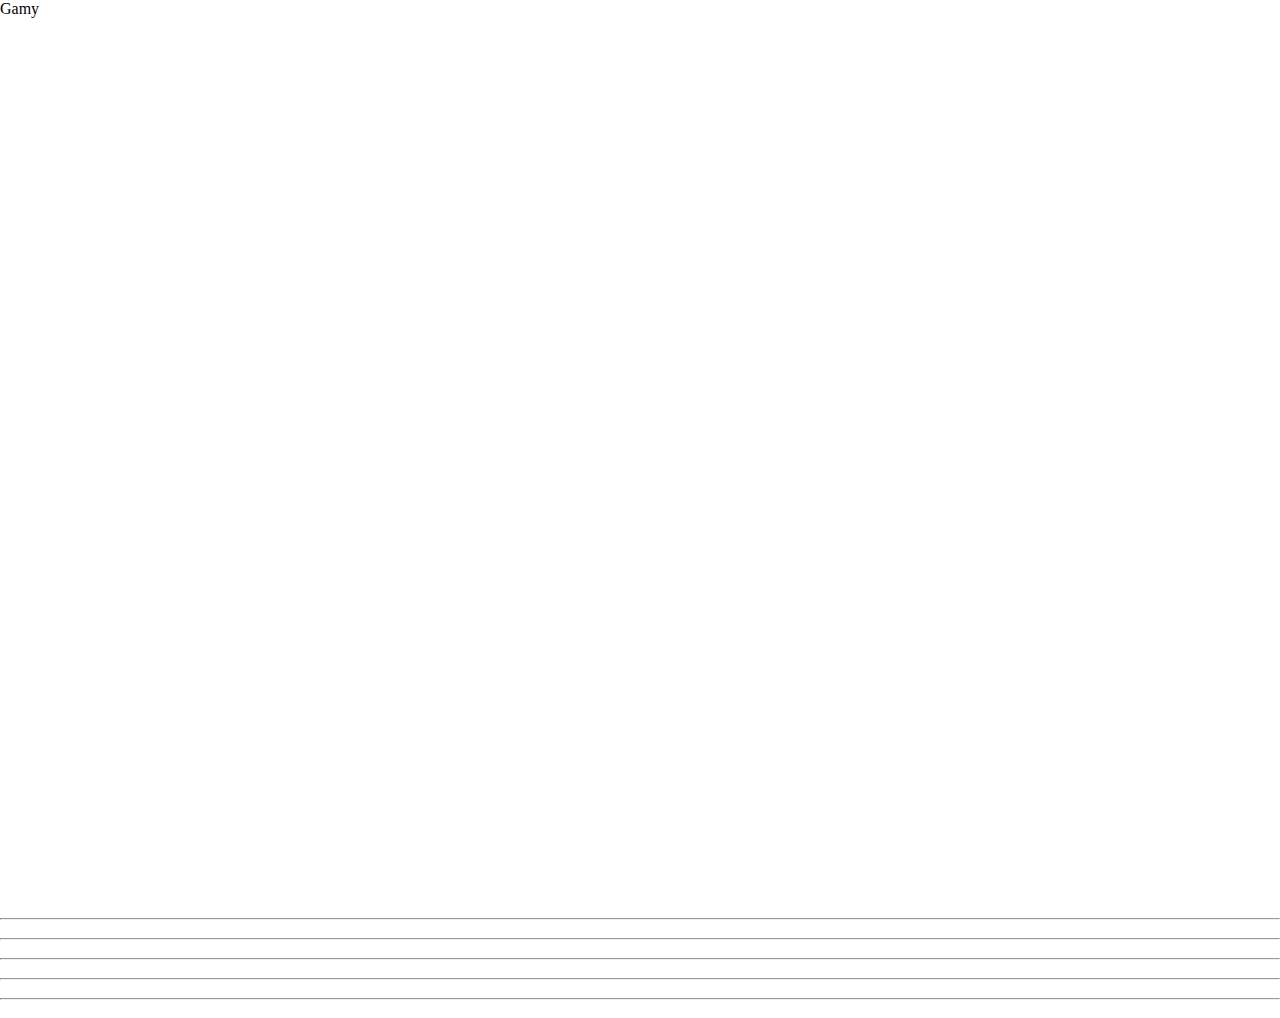
==== home/index.html @ f8936a07 "home" ====
<!--      bn     -->
<!DOCTYPE html>
<html>
<head>
	<title>home</title>
	<link rel="stylesheet" type="text/css" href="style.css">
</head>
<body>
	<nav id="nav">
		<p id="heading">Gamy</p>
	</nav>
	<div id="game-container">
		<div class="default" id="tetrisD">
			<img class="gameLogo" src="">
			<p class="gameText"></p>
		</div>
		<div class="select" id="tetrisS">
			<p class="selectText"></p>
		</div>
		<hr class="gameHr">

		<div class="default" id="snakeD">
			<img class="gameLogo" src="">
			<p class="gameText"></p>
		</div>
		<div class="select" id="snakeS">
			<p class="selectText"></p>
		</div>
		<hr class="gameHr">
		
		<div class="default"  id="pongD">
			<img class="gameLogo" src="">
			<p class="gameText"></p>
		</div>
		<div class="select"  id="pongS">
			<p class="selectText"></p>
		</div>
		<hr class="gameHr">
		
		<div class="default"  id="rpsD">
			<img class="gameLogo" src="">
			<p class="gameText"></p>
		</div>
		<div class="select"  id="rpsS">
			<p class="selectText"></p>
		</div>
		<hr class="gameHr">
		
		<div class="default"  id="flappyD">
			<img class="gameLogo" src="">
			<p class="gameText"></p>
		</div>
		<div class="select"  id="flappyS">
			<p class="selectText"></p>
		</div>
		<hr class="gameHr">
		
		<div class="default"  id="brickD">
			<img class="gameLogo" src="">
			<p class="gameText"></p>
		</div>
		<div class="select"  id="brickS">
			<p class="selectText"></p>
		</div>
	</div>


</body>
</html>
---- home/style.css ----
*{
	margin: 0;
}
html body{
	margin: 0;
	width: 100vw;
	height: 100vh;
}

#nav{
	margin: 0;
	background-image : url("https://www.akamai.com/uk/en/multimedia/images/intro/image-manager-intro.png?imwidth=1366");
	background-attachment : fixed;
	background-size : cover;
	background-position: center;
	background-repeat : no-repeat;
	min-height: 100vh;
}
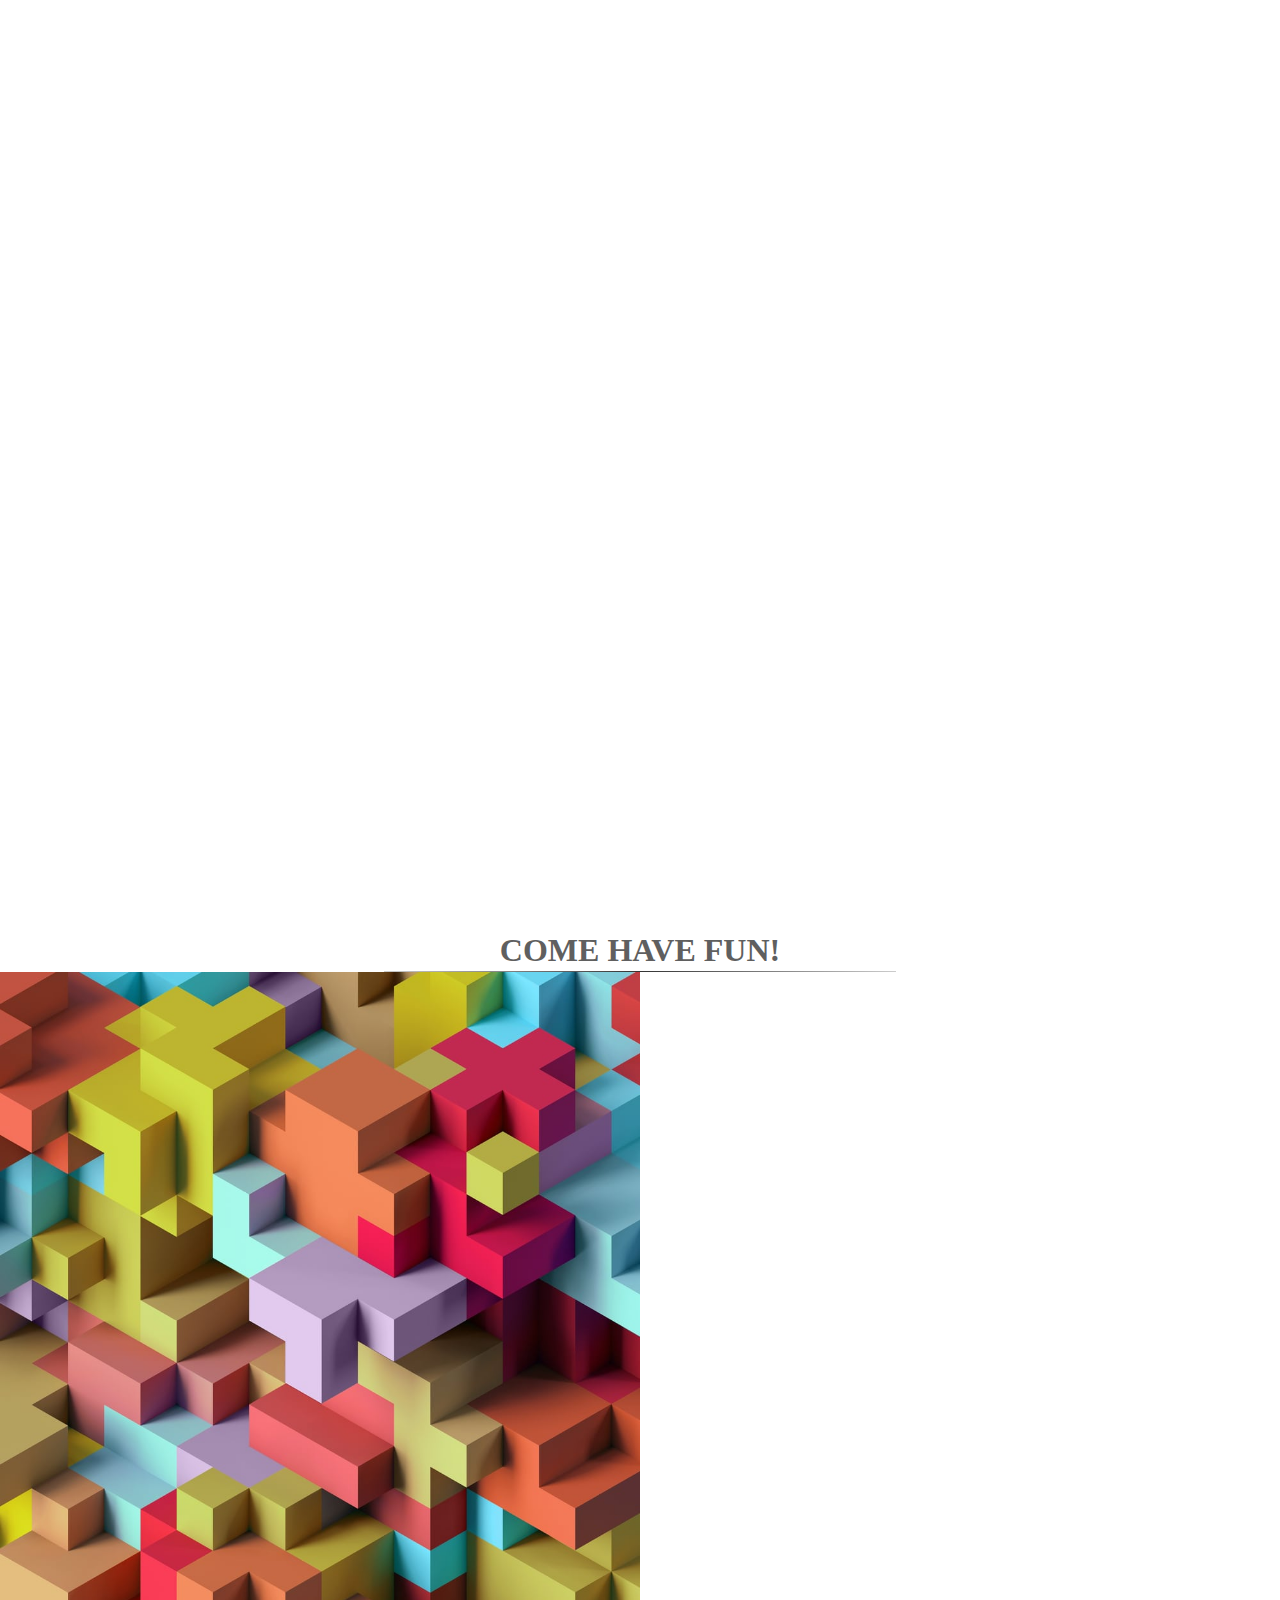
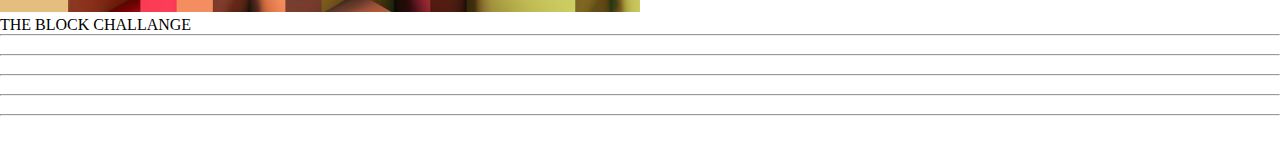
==== commit 03b07943: "monil" ====
--- a/home/index.html
+++ b/home/index.html
@@ -1,4 +1,3 @@
-<!--      bn     -->
 <!DOCTYPE html>
 <html>
 <head>
@@ -7,12 +6,17 @@
 </head>
 <body>
 	<nav id="nav">
-		<p id="heading">Gamy</p>
+		<p id="heading"> Gamy </p>
 	</nav>
 	<div id="game-container">
+		<div class="desc">
+			<h3 id="description"> come have fun! </h3>
+			<hr id="desSeperator">
+		</div>
+		
 		<div class="default" id="tetrisD">
-			<img class="gameLogo" src="">
-			<p class="gameText"></p>
+			<img class="gameLogo" src="tetrisLogo.jpg">
+			<p class="gameText"> THE BLOCK CHALLANGE</p>
 		</div>
 		<div class="select" id="tetrisS">
 			<p class="selectText"></p>
@@ -24,6 +28,15 @@
 			<p class="gameText"></p>
 		</div>
 		<div class="select" id="snakeS">
+			<p class="selectText"></p>
+		</div>
+		<hr class="gameHr">
+
+		<div class="default"  id="flappyD">
+			<img class="gameLogo" src="">
+			<p class="gameText"></p>
+		</div>
+		<div class="select"  id="flappyS">
 			<p class="selectText"></p>
 		</div>
 		<hr class="gameHr">
@@ -46,14 +59,7 @@
 		</div>
 		<hr class="gameHr">
 		
-		<div class="default"  id="flappyD">
-			<img class="gameLogo" src="">
-			<p class="gameText"></p>
-		</div>
-		<div class="select"  id="flappyS">
-			<p class="selectText"></p>
-		</div>
-		<hr class="gameHr">
+		
 		
 		<div class="default"  id="brickD">
 			<img class="gameLogo" src="">
@@ -63,6 +69,8 @@
 			<p class="selectText"></p>
 		</div>
 	</div>
+<img src="">
+	<script type="text/javascript" src="script.js"></script>
 
 
 </body>
--- a/home/style.css
+++ b/home/style.css
@@ -5,6 +5,18 @@
 	margin: 0;
 	width: 100vw;
 	height: 100vh;
+
+}
+
+#headingBg{
+	width: 600px;
+	height: 200px;
+
+	background-color : white;
+	position: absolute;
+	bottom: 10%;
+	right: 10%;
+	z-index: 1;
 }
 
 #nav{
@@ -15,4 +27,60 @@
 	background-position: center;
 	background-repeat : no-repeat;
 	min-height: 100vh;
+	position: relative;
+	z-index: 0;
 }
+#heading{
+	position: absolute;
+	z-index: 2;
+	bottom: 10%;
+	right: 10%;
+	color:white;
+	text-transform: uppercase;
+	font-weight: bold;
+	font-size:10rem;
+	font-family: sans-serif;
+	opacity: 1.0;
+
+
+}
+.desc {
+	display: flex;
+	flex-direction: column;
+	align-items: center;
+	text-align: center;
+	align-content: center;
+}
+
+#description{
+	text-transform: uppercase;
+	font-size: 2rem;
+	text-align:center;
+	margin:  2rem auto 0.1rem auto;
+	color: #5f5f5f;
+}
+#tetrisD{
+	/*height : 10rem;
+	display: flex;*/
+	/*align-items: space-between;*/
+}
+
+#desSeperator{
+	align-self: center;
+	text-align: center;
+	width: 40vw;
+	color: #000;
+	height: 0.2px;
+	border: 0;
+    height: 1px;
+    background: #333;
+    background-image: linear-gradient(to right, #ccc, #333, #ccc);
+}
+
+#tetrisD .gameLogo{
+
+	width : 50vw;
+	height: 50vw;
+	margin :0
+	margin-left: 7.5rem;
+}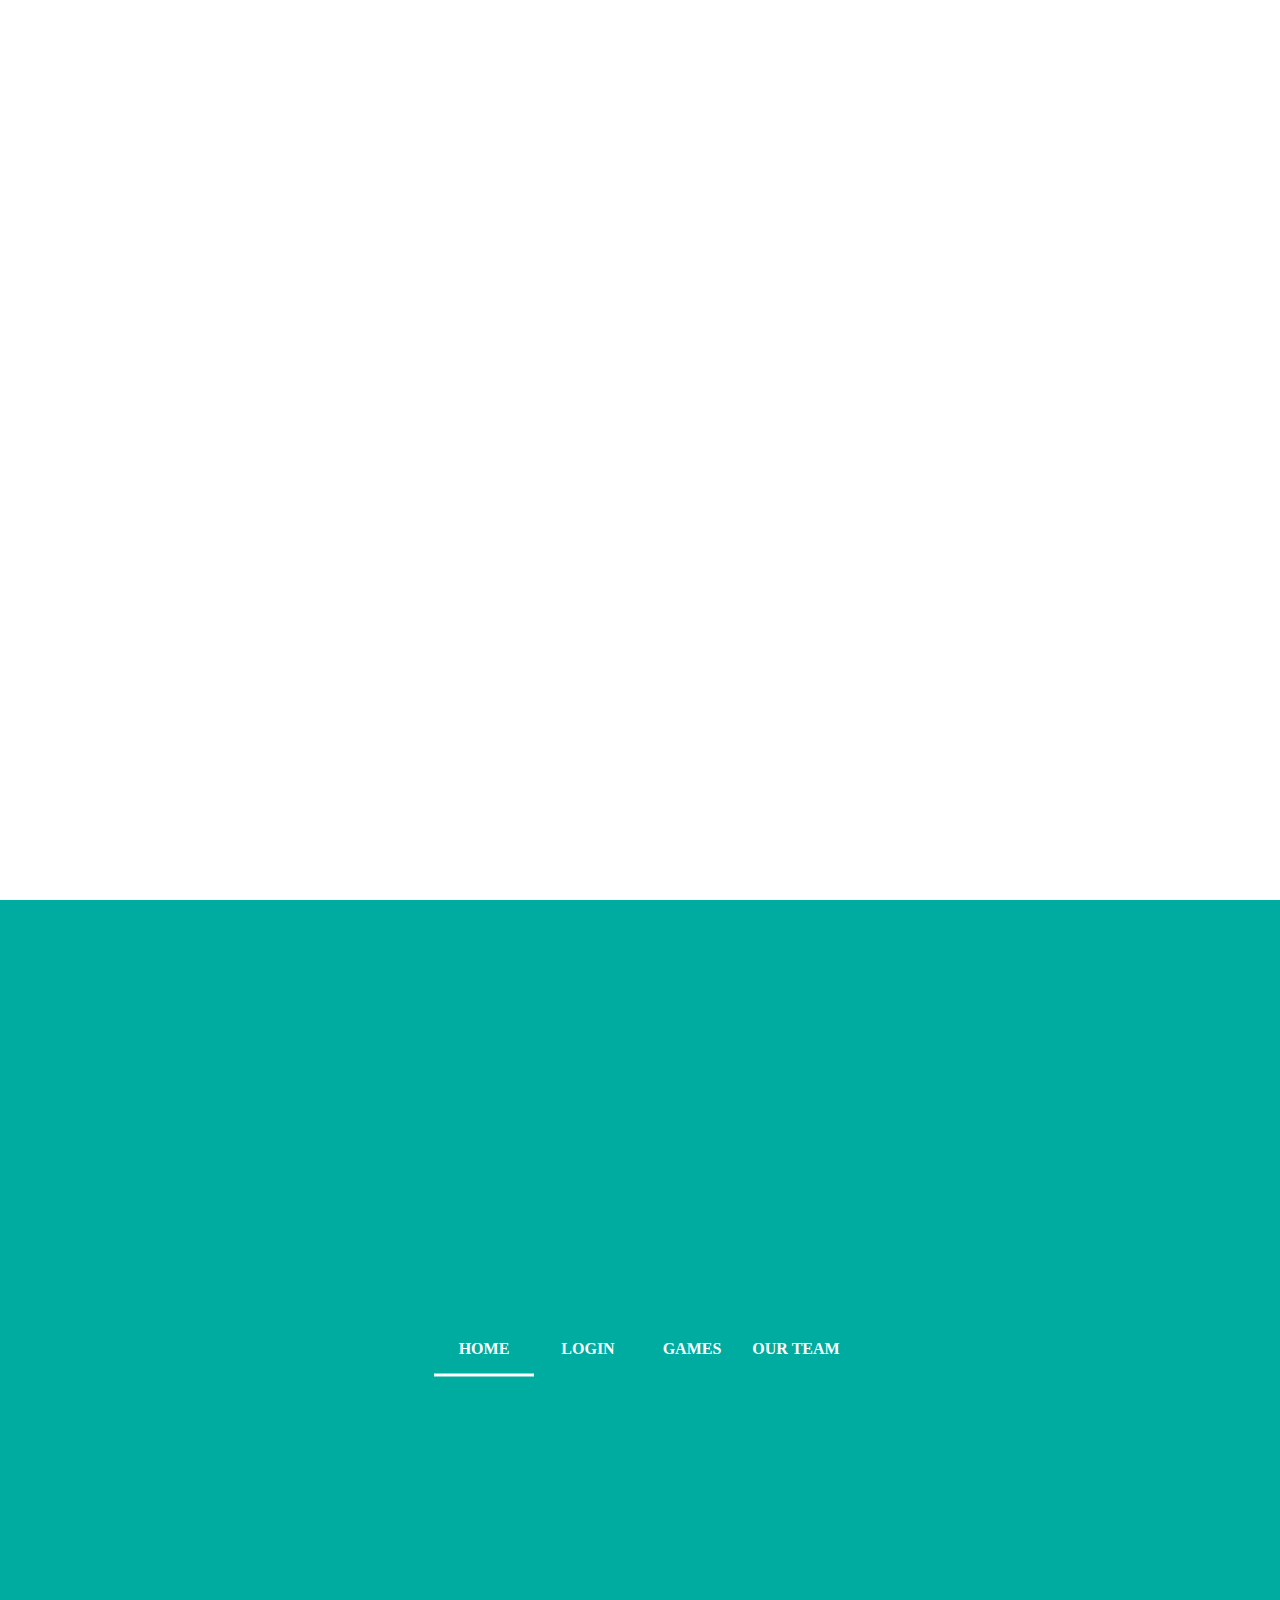
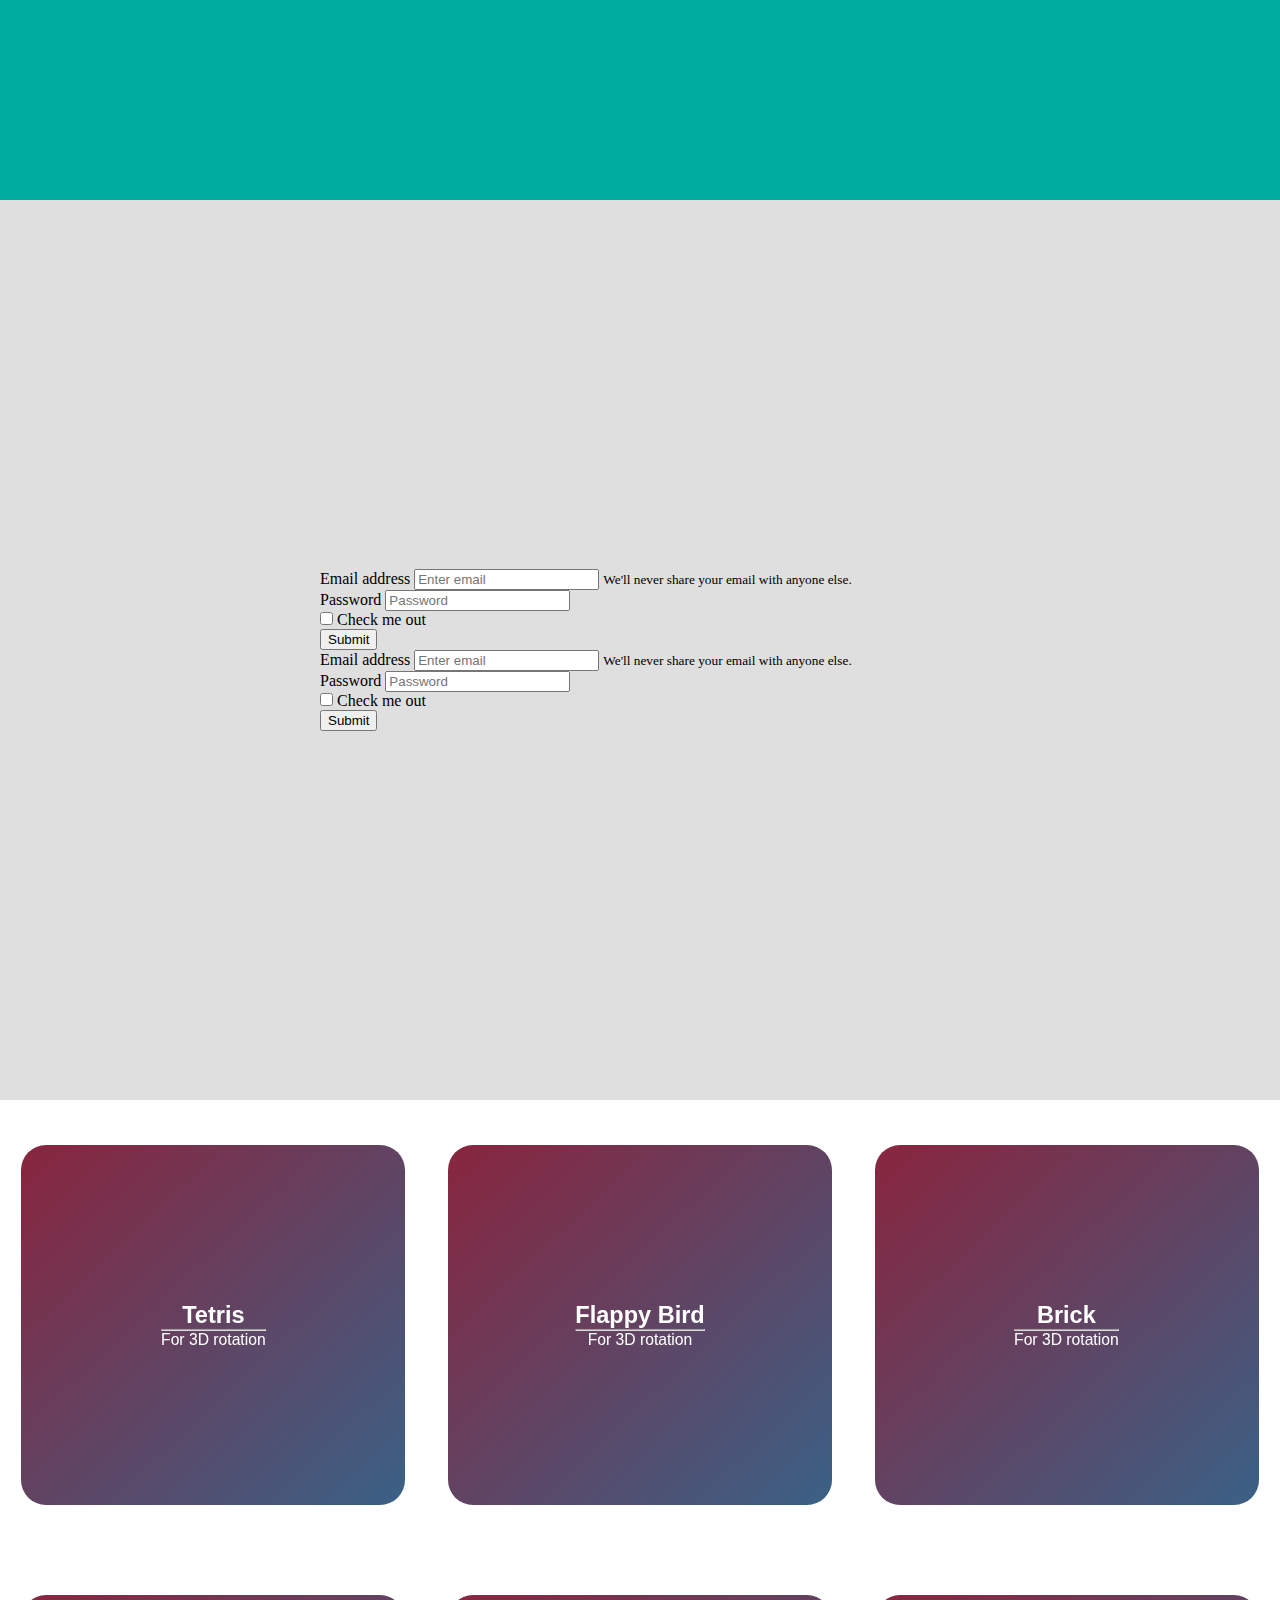
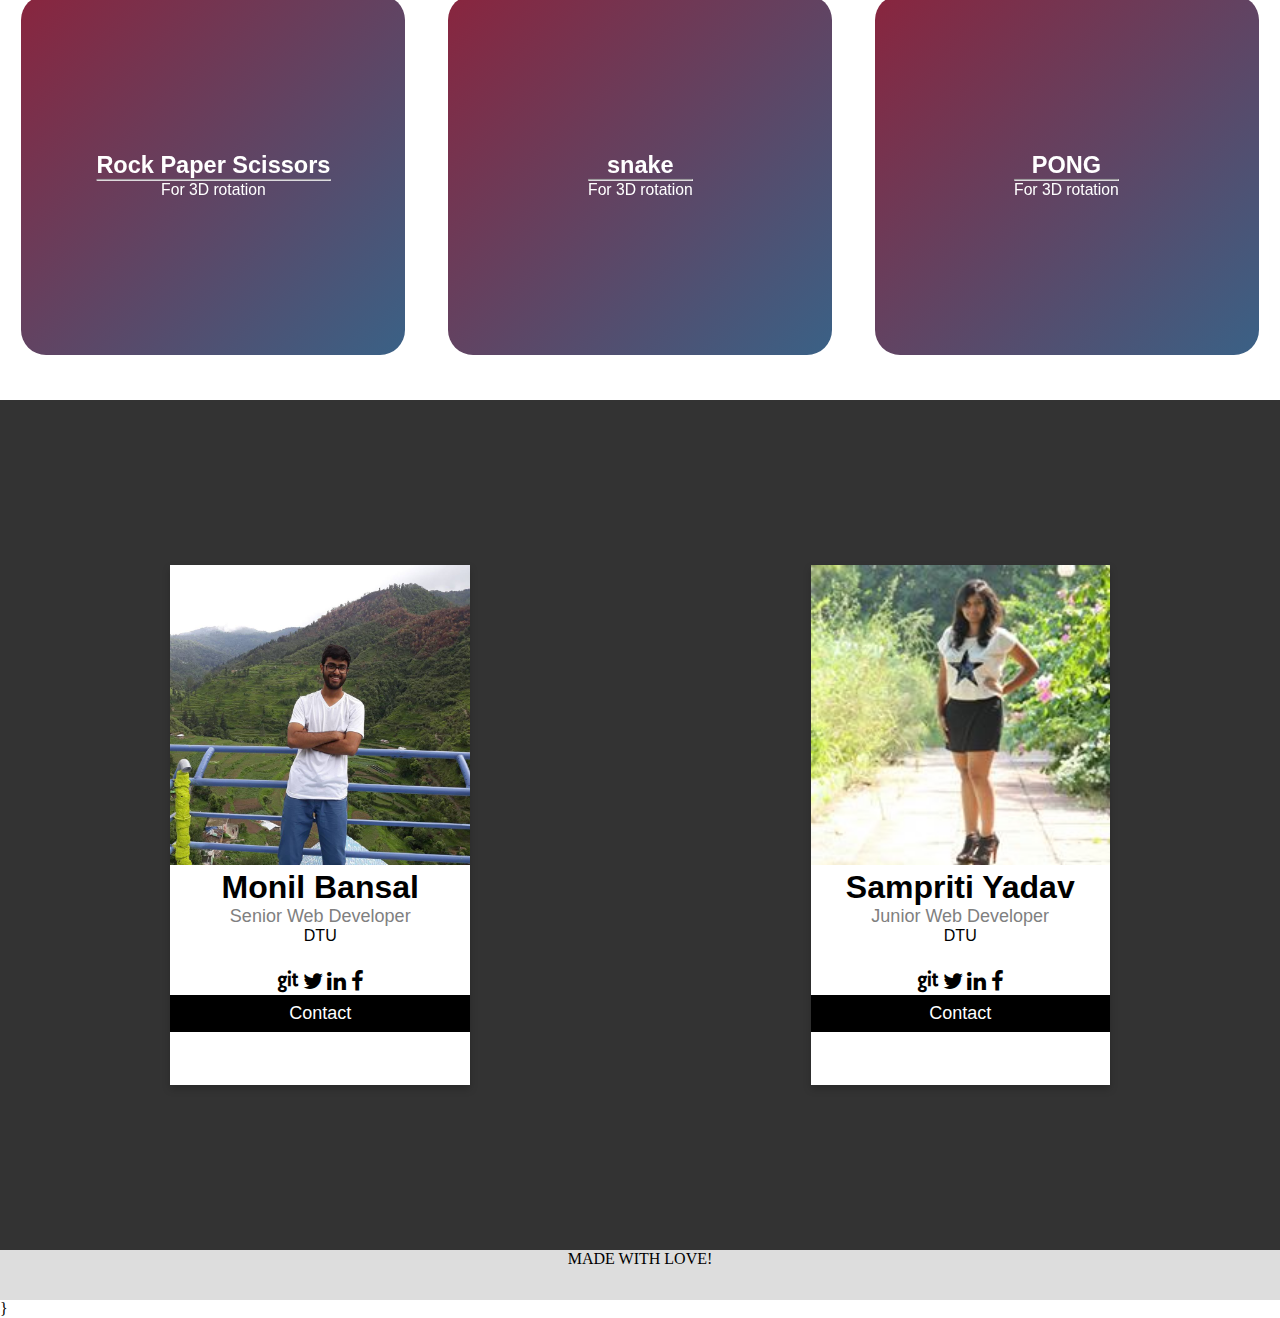
==== commit f6c408c9: "myGames" ====
--- a/home/index.html
+++ b/home/index.html
@@ -3,75 +3,217 @@
 <head>
 	<title>home</title>
 	<link rel="stylesheet" type="text/css" href="style.css">
+    <link rel="stylesheet" href="https://cdnjs.cloudflare.com/ajax/libs/font-awesome/4.7.0/css/font-awesome.min.css">
+	<link rel="stylesheet" href="https://stackpath.bootstrapcdn.com/bootstrap/4.1.3/css/bootstrap.min.css" integrity="sha384-MCw98/SFnGE8fJT3GXwEOngsV7Zt27NXFoaoApmYm81iuXoPkFOJwJ8ERdknLPMO" crossorigin="anonymous">
 </head>
 <body>
-	<nav id="nav">
-		<p id="heading"> Gamy </p>
-	</nav>
-	<div id="game-container">
-		<div class="desc">
-			<h3 id="description"> come have fun! </h3>
-			<hr id="desSeperator">
-		</div>
-		
-		<div class="default" id="tetrisD">
-			<img class="gameLogo" src="tetrisLogo.jpg">
-			<p class="gameText"> THE BLOCK CHALLANGE</p>
-		</div>
-		<div class="select" id="tetrisS">
-			<p class="selectText"></p>
-		</div>
-		<hr class="gameHr">
-
-		<div class="default" id="snakeD">
-			<img class="gameLogo" src="">
-			<p class="gameText"></p>
-		</div>
-		<div class="select" id="snakeS">
-			<p class="selectText"></p>
-		</div>
-		<hr class="gameHr">
-
-		<div class="default"  id="flappyD">
-			<img class="gameLogo" src="">
-			<p class="gameText"></p>
-		</div>
-		<div class="select"  id="flappyS">
-			<p class="selectText"></p>
-		</div>
-		<hr class="gameHr">
-		
-		<div class="default"  id="pongD">
-			<img class="gameLogo" src="">
-			<p class="gameText"></p>
-		</div>
-		<div class="select"  id="pongS">
-			<p class="selectText"></p>
-		</div>
-		<hr class="gameHr">
-		
-		<div class="default"  id="rpsD">
-			<img class="gameLogo" src="">
-			<p class="gameText"></p>
-		</div>
-		<div class="select"  id="rpsS">
-			<p class="selectText"></p>
-		</div>
-		<hr class="gameHr">
-		
-		
-		
-		<div class="default"  id="brickD">
-			<img class="gameLogo" src="">
-			<p class="gameText"></p>
-		</div>
-		<div class="select"  id="brickS">
-			<p class="selectText"></p>
-		</div>
-	</div>
-<img src="">
+	<section id="total-container">
+    	
+		<nav id="nav">
+			<p id="heading"> Gamy </p>
+		</nav>
+
+		<div id="option-container">
+			<div id="options">
+				<a class="optionValues" id="gotoHome" href="#">	HOME	</a>
+				<a class="optionValues" id="gotoLogin" href="#login-container">	LOGIN	</a>
+				<a class="optionValues" id="gotoGames" href="#game-container">	GAMES	</a>
+				<a class="optionValues" id="gotoOurteam" href="#ourteam-container">	OUR TEAM	</a>
+				<div class="line">	</div>
+			</div>
+		</div>
+
+		<div id="login-container">
+			<section id="login">
+				<form>
+				  <div class="form-group">
+				    <label for="exampleInputEmail1">Email address</label>
+				    <input type="email" class="form-control" id="exampleInputEmail1" aria-describedby="emailHelp" placeholder="Enter email">
+				    <small id="emailHelp" class="form-text text-muted">We'll never share your email with anyone else.</small>
+				  </div>
+				  <div class="form-group">
+				    <label for="exampleInputPassword1">Password</label>
+				    <input type="password" class="form-control" id="exampleInputPassword1" placeholder="Password">
+				  </div>
+				  <div class="form-group form-check">
+				    <input type="checkbox" class="form-check-input" id="exampleCheck1">
+				    <label class="form-check-label" for="exampleCheck1">Check me out</label>
+				  </div>
+				  <button type="submit" class="btn btn-primary">Submit</button>
+				</form>
+			</section>
+
+			<section id="register">
+				<form>
+				  <div class="form-group">
+				    <label for="exampleInputEmail1">Email address</label>
+				    <input type="email" class="form-control" id="exampleInputEmail1" aria-describedby="emailHelp" placeholder="Enter email">
+				    <small id="emailHelp" class="form-text text-muted">We'll never share your email with anyone else.</small>
+				  </div>
+				  <div class="form-group">
+				    <label for="exampleInputPassword1">Password</label>
+				    <input type="password" class="form-control" id="exampleInputPassword1" placeholder="Password">
+				  </div>
+				  <div class="form-group form-check">
+				    <input type="checkbox" class="form-check-input" id="exampleCheck1">
+				    <label class="form-check-label" for="exampleCheck1">Check me out</label>
+				  </div>
+				  <button type="submit" class="btn btn-primary">Submit</button>
+				</form>
+			</section>
+		</div>
+
+		<div id="game-container">
+			<div class="whole-card">
+   
+              <div class="card-container">
+
+                <div class="card" id="tetris">
+                  <div class="card-contents card-front">
+                    <div class="card-depth">
+                      <h2 class="card-text">Tetris</h2>
+                      <hr>
+                      <p class="card-text">For 3D rotation</p>
+                    </div>
+                  </div>
+                  <div class="card-contents card-back">
+                    <div class="card-depth">
+                      <h2 class="card-text">Tetris</h2>
+                      <hr>
+                      <p class="card-text" id="tetris-start">click to start</p>
+                    </div>
+                  </div>
+                </div>
+
+                <div class="card" id="flappy">
+                    <div class="card-contents card-front">
+                        <div class="card-depth">
+                            <h2 class="card-text">Flappy Bird</h2>
+                            <hr>
+                            <p class="card-text">For 3D rotation</p>
+                        </div>
+                    </div>
+                    <div class="card-contents card-back">
+                        <div class="card-depth">
+                            <h2 class="card-text">Flappy Bird</h2>
+                            <hr>
+                            <p class="card-text" id="flappy-start">click to start</p>
+                        </div>
+                    </div>
+                </div>
+
+                <div class="card" id="brick">
+                    <div class="card-contents card-front">
+                        <div class="card-depth">
+                            <h2 class="card-text">Brick</h2>
+                            <hr>
+                            <p class="card-text">For 3D rotation</p>
+                        </div>
+                    </div>
+                    <div class="card-contents card-back">
+                        <div class="card-depth">
+                            <h2 class="card-text">Brick</h2>
+                            <hr>
+                            <p class="card-text" id="brick-start">click to start</p>
+                        </div>
+                    </div>
+                </div>
+
+                <div class="card" id="rps">
+                    <div class="card-contents card-front">
+                        <div class="card-depth">
+                            <h2 class="card-text">Rock Paper Scissors</h2>
+                            <hr>
+                            <p class="card-text">For 3D rotation</p>
+                        </div>
+                    </div>
+                    <div class="card-contents card-back">
+                        <div class="card-depth">
+                            <h2 class="card-text">Rock Paper Scissors</h2>
+                            <hr>
+                            <p class="card-text" id="rps-start">click to start</p>
+                        </div>
+                    </div>
+                </div>
+
+                <div class="card" id="snake">
+                    <div class="card-contents card-front">
+                        <div class="card-depth">
+                            <h2 class="card-text">snake</h2>
+                            <hr>
+                            <p class="card-text">For 3D rotation</p>
+                        </div>
+                    </div>
+                    <div class="card-contents card-back">
+                        <div class="card-depth">
+                            <h2 class="card-text">snake</h2>
+                            <hr>
+                            <p class="card-text" id="snake-start">click to start</p>
+                        </div>
+                    </div>
+                </div>
+
+                <div class="card" id="pong">
+                    <div class="card-contents card-front">
+                        <div class="card-depth">
+                            <h2 class="card-text">PONG</h2>
+                            <hr>
+                            <p class="card-text">For 3D rotation</p>
+                        </div>
+                    </div>
+                    <div class="card-contents card-back">
+                        <div class="card-depth">
+                            <h2 class="card-text">PONG</h2>
+                            <hr>
+                            <p class="card-text" id="pong-start">click to start</p>
+                        </div>
+                    </div>
+                </div>
+
+              </div>
+       
+              </div>
+		</div>
+
+		<div id="ourteam-container">
+            <div id="user-container">
+
+                <div class="user-card" id="monil-card">
+                    <img src="monil.jpg" style="width:100%">
+                    <h1>Monil Bansal</h1>
+                    <p class="title">Senior Web Developer</p>
+                    <p>DTU</p>
+                    <div style="margin: 24px 0 0 0;">
+                        <a href="https://github.com/monil-bansal" class="social-link"><i class="fa fa-git"></i></a> 
+                        <a href="https://twitter.com/MonilBansal" class="social-link"><i class="fa fa-twitter"></i></a>  
+                        <a href="https://www.linkedin.com/in/monil-bansal-380057148/" class="social-link"><i class="fa fa-linkedin" ></i></a>  
+                        <a href="https://www.facebook.com/monil.bansal.121" class="social-link"><i class="fa fa-facebook"></i></a> 
+                    </div>
+                    <p><button class="contact-button">Contact</button></p>
+                </div>
+
+                <div class="user-card" id="sampriti-card">
+                    <img src="sampriti.jpg" style="width:100%">
+                    <h1>Sampriti Yadav</h1>
+                    <p class="title">Junior Web Developer</p>
+                    <p>DTU</p>
+                    <div style="margin: 24px 0 0 0;">
+                        <a href="https://github.com/ysampriti" class="social-link"><i class="fa fa-git"></i></a> 
+                        <a href="#" class="social-link"><i class="fa fa-twitter"></i></a>  
+                        <a href="#" class="social-link"><i class="fa fa-linkedin"></i></a>  
+                        <a href="https://www.facebook.com/sam.mclarson" class="social-link"><i class="fa fa-facebook"></i></a> 
+                    </div>
+                    <p><button class="contact-button">Contact</button></p>
+                </div>
+
+            </div>
+            <footer>
+                MADE WITH LOVE!
+            </footer>
+        }
+		</div>
+	</section>	<!-- END OF TOTAL-CONTAINER  -->
+	
 	<script type="text/javascript" src="script.js"></script>
-
-
 </body>
 </html>--- a/home/style.css
+++ b/home/style.css
@@ -1,24 +1,42 @@
 *{
 	margin: 0;
+	/*padding: 0;*/
+	/*border : 0 ;*/
 }
 html body{
 	margin: 0;
+	padding: 0;
 	width: 100vw;
 	height: 100vh;
-
-}
-
+	border : 0 ;
+}
+body{
+	scroll-snap-type : y mandatory;
+	overflow-y: scroll;
+	padding: 0;	
+	border : 0 ;
+	margin: 0;
+}
+html{
+	width: 100vw;
+	scroll-behavior: smooth;
+	padding: 0;
+	border : 0 ;
+	margin: 0;
+}
+
+#total-container{
+	margin: 0;
+}
 #headingBg{
 	width: 600px;
 	height: 200px;
-
 	background-color : white;
 	position: absolute;
 	bottom: 10%;
 	right: 10%;
 	z-index: 1;
 }
-
 #nav{
 	margin: 0;
 	background-image : url("https://www.akamai.com/uk/en/multimedia/images/intro/image-manager-intro.png?imwidth=1366");
@@ -29,7 +47,11 @@
 	min-height: 100vh;
 	position: relative;
 	z-index: 0;
-}
+	/*scroll-snap-align : start;*/
+	width: 100vw;
+	max-width: 100vw;
+}
+
 #heading{
 	position: absolute;
 	z-index: 2;
@@ -41,46 +63,224 @@
 	font-size:10rem;
 	font-family: sans-serif;
 	opacity: 1.0;
-
-
-}
-.desc {
+}
+#option-container{
+	position: relative;
+	scroll-snap-align : start;
+	background-color: #00ac9f;
+	width: 100vw;
+	height: 100vh;
+
+	/*text-align: center;*/
+}
+#options{
+	/*width: 100vw;*/
+	position: absolute;
+	top:50%;
+	left: 50%;
+	transform: translate(-50%,-50%);
+}
+.optionValues{
+	color: #fff;
+	text-align: center;
+	text-decoration: none;
+	width: 100px;
+	padding: 1em 0;
+	display: inline-block;
+	font-weight: bold;
+	transition: all .4s ease-in-out;
+}
+.line{
+	width:100px;
+	height: 3px;
+	background-color: #fFF;
+	transition: all .4s ease-in-out;
+}
+.optionValues:nth-child(2):hover ~ .line {
+	transform: translate(104px);
+	transition: all .4s ease-in-out;
+	background-color: tomato;
+}
+.optionValues:nth-child(3):hover ~ .line {
+	transform: translate(208px);
+	transition: all .4s ease-in-out;
+	background-color: yellow;
+}
+.optionValues:nth-child(4):hover ~ .line {
+	transform: translate(312px);
+	transition: all .4s ease-in-out;
+	background-color: #020F0E;
+}
+.optionValues:nth-child(2):hover{
+	color: tomato;
+}
+.optionValues:nth-child(3):hover{
+	color: yellow;
+}
+.optionValues:nth-child(4):hover{
+	color: #020F0E;
+}
+#login-container{
+	background-color: #dfdfdf;
 	display: flex;
 	flex-direction: column;
 	align-items: center;
+	justify-content: center;
+	width: 100vw;
+	height: 100vh;
+	scroll-snap-align : start;
+}
+form{
+	/*display: flex;
+	flex-direction: column;*/
+	/*align-items: center;*/
+	
+	width: 50vw;
+}
+
+#game-container {
+	/*height: 100vh;
+	width: 100vw;*/
+	 /*background: linear-gradient(to right, #141e30, #243b55);*/
+
+	scroll-snap-align : start;
+}
+
+.card-text {
+  color: #FFFFFF;
+  font-family: Arial, sans-serif;
+}
+.card-container{
+  /*background: linear-gradient(to right, #141e30, #243b55);*/
+  width: 100vw;
+  height: 100vh;
+  display: flex;
+  flex-wrap: wrap;
+  justify-content: space-around;
+  /*align-self: center;*/
+  align-items: center;
+}
+.card {
+  /*margin: 0 auto;*/
+  /*height: 300px;*/
+  /*width: 250px;*/
+  height: 40vh;
+  width: 30vw;
+  /*max-width: 80%;*/
+  /*padding: 0;*/
+  /*margin: 0;*/
+  border: 0;
+  /*position: relative;*/
+  /*border-radius: 25px;*/
+  transition: all 1.5s ease;
+  transform-style: preserve-3d;
+  /*box-shadow: 1px 3px 3px rgba(0,0,0,0.2)*/
+}
+.rotated {
+  transform: rotateY(-180deg);
+}
+.card-contents {
+  width: 100%;
+  height: 100%;
+  border-radius: 25px;
+  display: flex;
+  justify-content: center;
+  align-items: center;
+  flex-direction: column;
+  text-align: center;
+  position: absolute;
+  top: 0;
+  left: 0;
+  backface-visibility: hidden;
+}
+.card-depth {
+   transform: translateZ(100px) scale(0.98);
+   perspective: inherit;
+}
+.card-front {
+  background: linear-gradient(to top left, #3a6186, #89253e);           
+  transform-style: preserve-3d;
+}
+.card-back {
+  transform: rotateY(180deg);
+  background: linear-gradient(to top left, #ffa17f, #00223e);
+  transform-style: preserve-3d;
+}
+
+#ourteam-container{
+	margin: 0;
+	scroll-snap-align : start;
+}
+
+
+#user-container{
+  display: flex;
+  justify-content: space-around;
+  align-items: center;
+  width: 100vw;
+  height: calc(100vh - 50px);
+  background-color: #333;
+  margin: 0;
+}
+#monil-card {
+  box-shadow: 0 4px 8px 0 rgba(0, 0, 0, 0.2);
+  max-width: 300px;
+  margin: auto;
+  text-align: center;
+  font-family: arial;
+  background-color: white;
+  height: 520px;
+  width: 300px;
+  /*display: inline;*/
+  margin: 0;
+}
+#sampriti-card {
+  box-shadow: 0 4px 8px 0 rgba(0, 0, 0, 0.2);
+  max-width: 299px;
+  width: 300px;
+  background-color: white;
+  margin: auto;
+  text-align: center;
+  font-family: arial;
+  /*display: inline;*/
+  height: 520px;
+  margin: 0;
+}
+
+.title {
+  color: grey;
+  font-size: 18px;
+}
+
+.contact-button {
+  border: none;
+  outline: 0;
+  display: inline-block;
+  padding: 8px;
+  color: white;
+  background-color: #000;
+  text-align: center;
+  cursor: pointer;
+  width: 100%;
+  font-size: 18px;
+}
+
+.social-link {
+  text-decoration: none;
+  font-size: 22px;
+  color: black;
+}
+
+.contact-button:hover, .social-link:hover {
+  opacity: 0.7;
+}
+
+footer{
+	height: 50px;
+	width: 100vw;
+	background-color: #ddd;
+	color: #000;
 	text-align: center;
-	align-content: center;
-}
-
-#description{
-	text-transform: uppercase;
-	font-size: 2rem;
-	text-align:center;
-	margin:  2rem auto 0.1rem auto;
-	color: #5f5f5f;
-}
-#tetrisD{
-	/*height : 10rem;
-	display: flex;*/
-	/*align-items: space-between;*/
-}
-
-#desSeperator{
-	align-self: center;
-	text-align: center;
-	width: 40vw;
-	color: #000;
-	height: 0.2px;
-	border: 0;
-    height: 1px;
-    background: #333;
-    background-image: linear-gradient(to right, #ccc, #333, #ccc);
-}
-
-#tetrisD .gameLogo{
-
-	width : 50vw;
-	height: 50vw;
-	margin :0
-	margin-left: 7.5rem;
-}+	margin:0;
+	padding:0;
+	border : 0;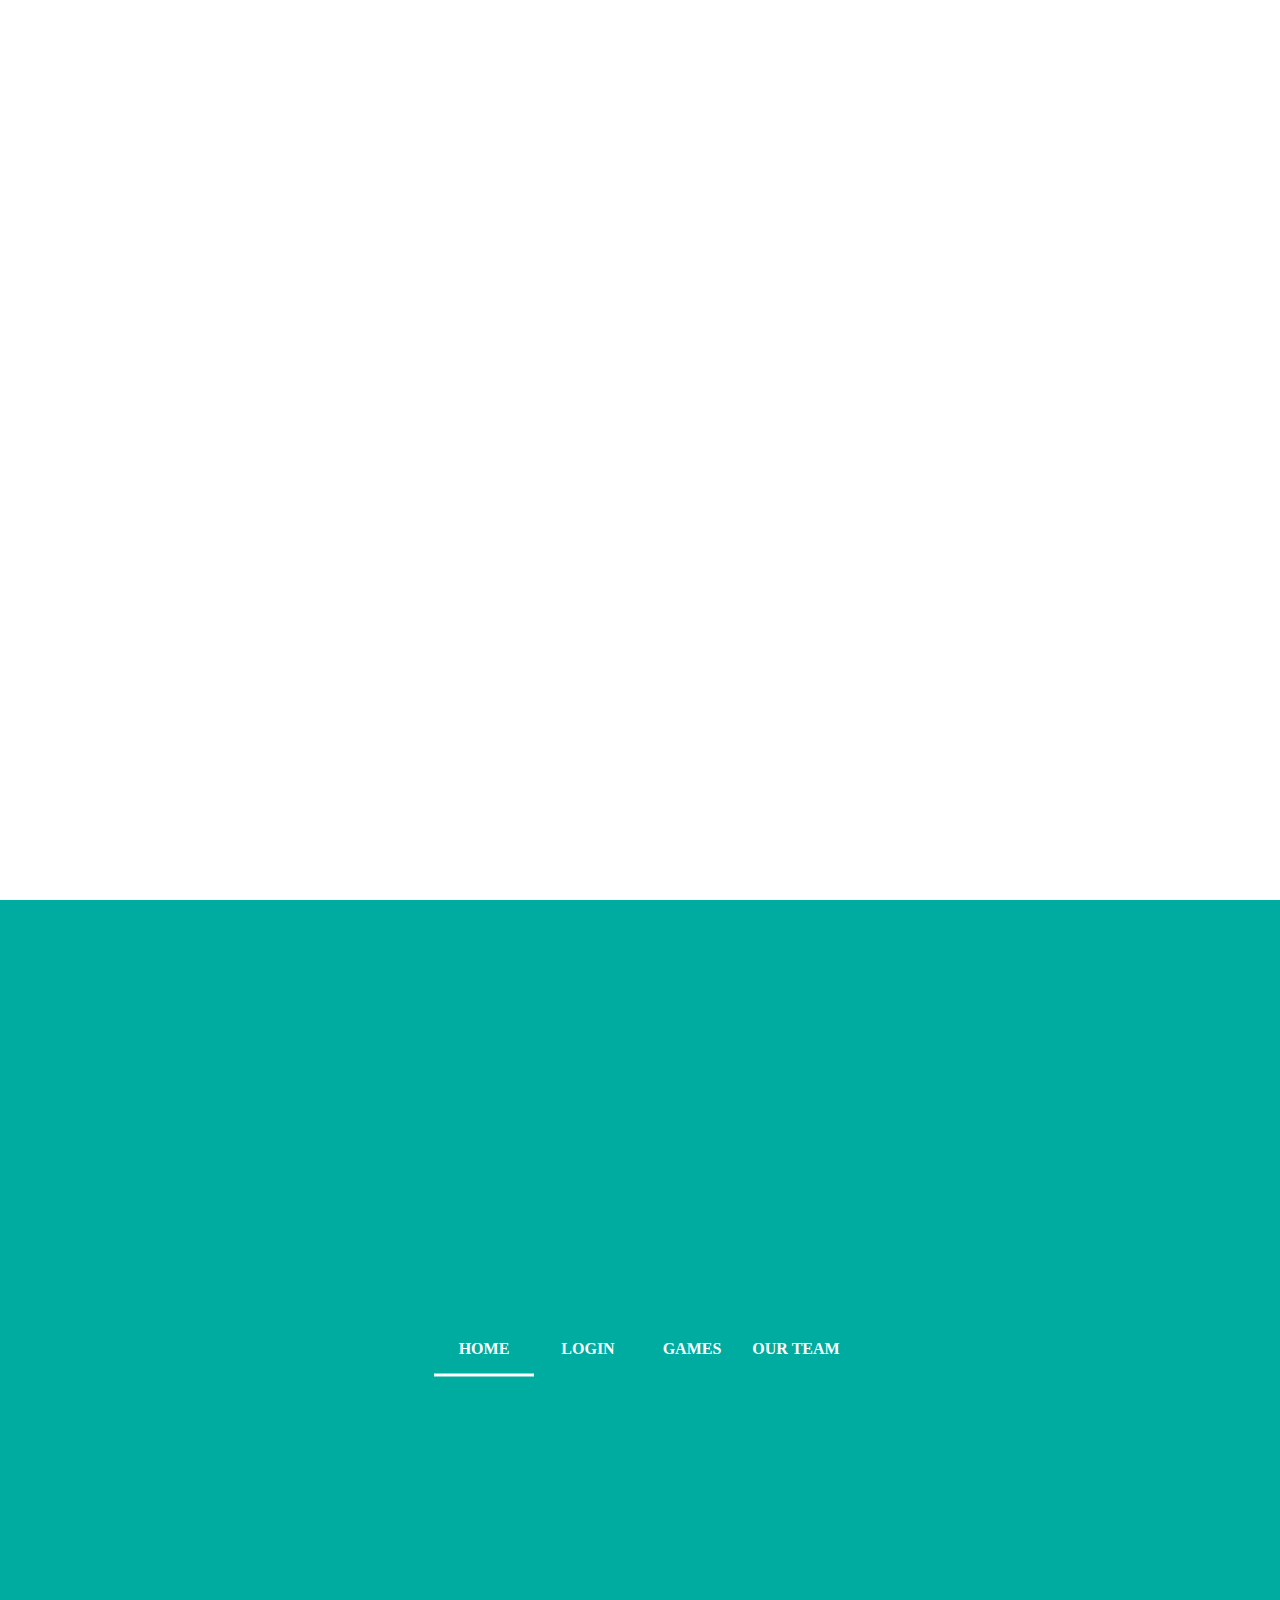
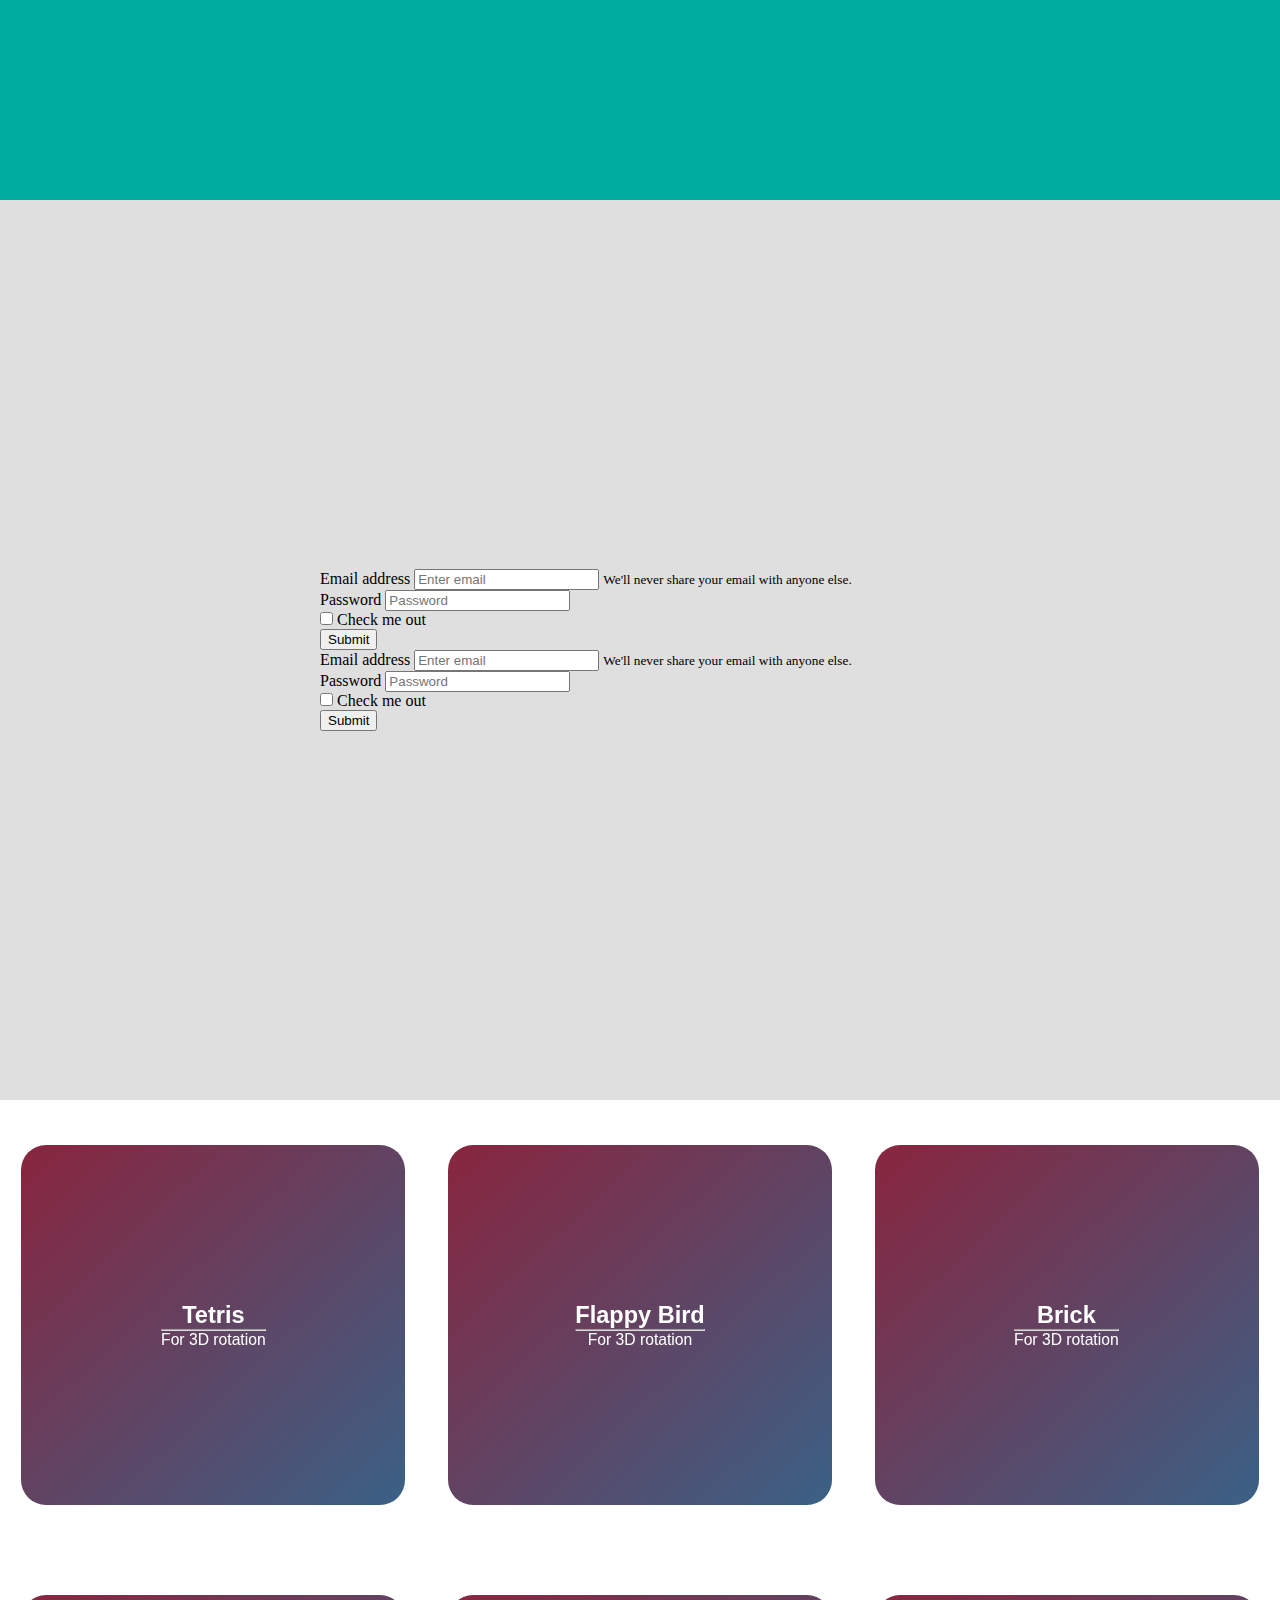
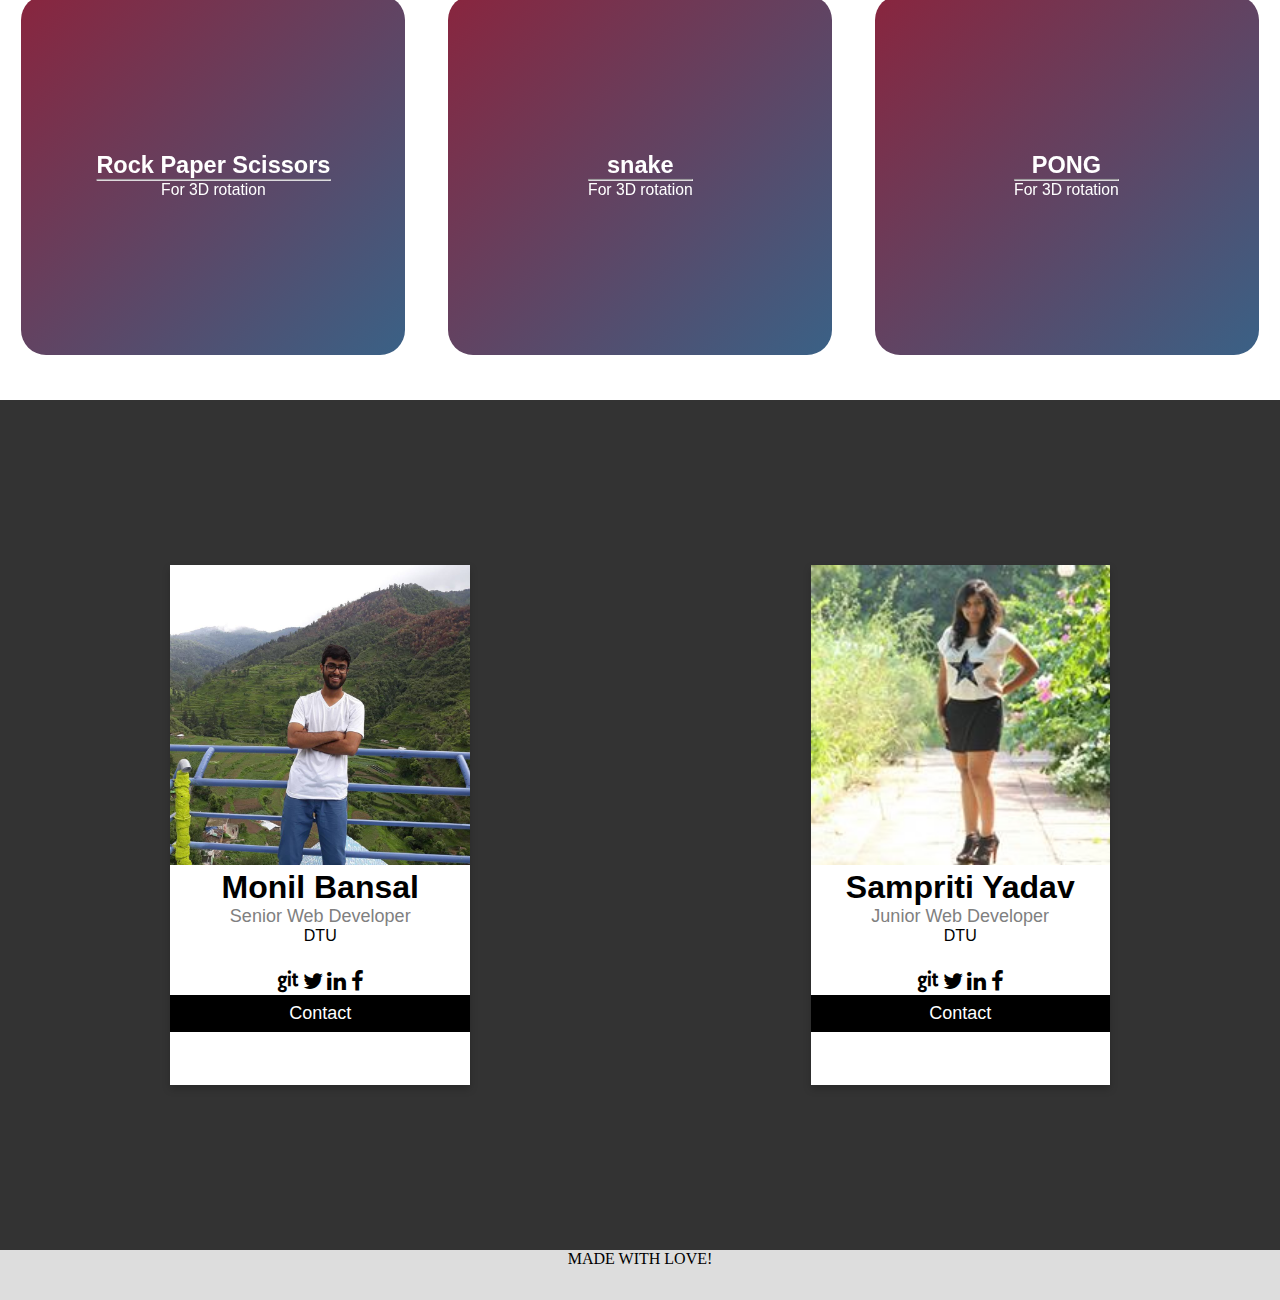
==== commit 7498d5e6: "last day" ====
--- a/home/index.html
+++ b/home/index.html
@@ -199,18 +199,16 @@
                     <p>DTU</p>
                     <div style="margin: 24px 0 0 0;">
                         <a href="https://github.com/ysampriti" class="social-link"><i class="fa fa-git"></i></a> 
-                        <a href="#" class="social-link"><i class="fa fa-twitter"></i></a>  
-                        <a href="#" class="social-link"><i class="fa fa-linkedin"></i></a>  
+                        <a href="https://twitter.com/YadavSampriti" class="social-link"><i class="fa fa-twitter"></i></a>  
+                        <a href="https://www.linkedin.com/in/sampriti-yadav-94ab72157/" class="social-link"><i class="fa fa-linkedin"></i></a>  
                         <a href="https://www.facebook.com/sam.mclarson" class="social-link"><i class="fa fa-facebook"></i></a> 
                     </div>
                     <p><button class="contact-button">Contact</button></p>
                 </div>
-
             </div>
             <footer>
                 MADE WITH LOVE!
             </footer>
-        }
 		</div>
 	</section>	<!-- END OF TOTAL-CONTAINER  -->
 	
--- a/home/style.css
+++ b/home/style.css
@@ -13,6 +13,7 @@
 body{
 	scroll-snap-type : y mandatory;
 	overflow-y: scroll;
+	/*overflow-y: scroll;*/
 	padding: 0;	
 	border : 0 ;
 	margin: 0;
@@ -25,9 +26,7 @@
 	margin: 0;
 }
 
-#total-container{
-	margin: 0;
-}
+
 #headingBg{
 	width: 600px;
 	height: 200px;
@@ -47,7 +46,7 @@
 	min-height: 100vh;
 	position: relative;
 	z-index: 0;
-	/*scroll-snap-align : start;*/
+	scroll-snap-align : start;
 	width: 100vw;
 	max-width: 100vw;
 }
@@ -70,8 +69,6 @@
 	background-color: #00ac9f;
 	width: 100vw;
 	height: 100vh;
-
-	/*text-align: center;*/
 }
 #options{
 	/*width: 100vw;*/
@@ -139,10 +136,6 @@
 }
 
 #game-container {
-	/*height: 100vh;
-	width: 100vw;*/
-	 /*background: linear-gradient(to right, #141e30, #243b55);*/
-
 	scroll-snap-align : start;
 }
 
@@ -209,6 +202,8 @@
 
 #ourteam-container{
 	margin: 0;
+	width: 100vw;
+	height: 100vh;
 	scroll-snap-align : start;
 }
 
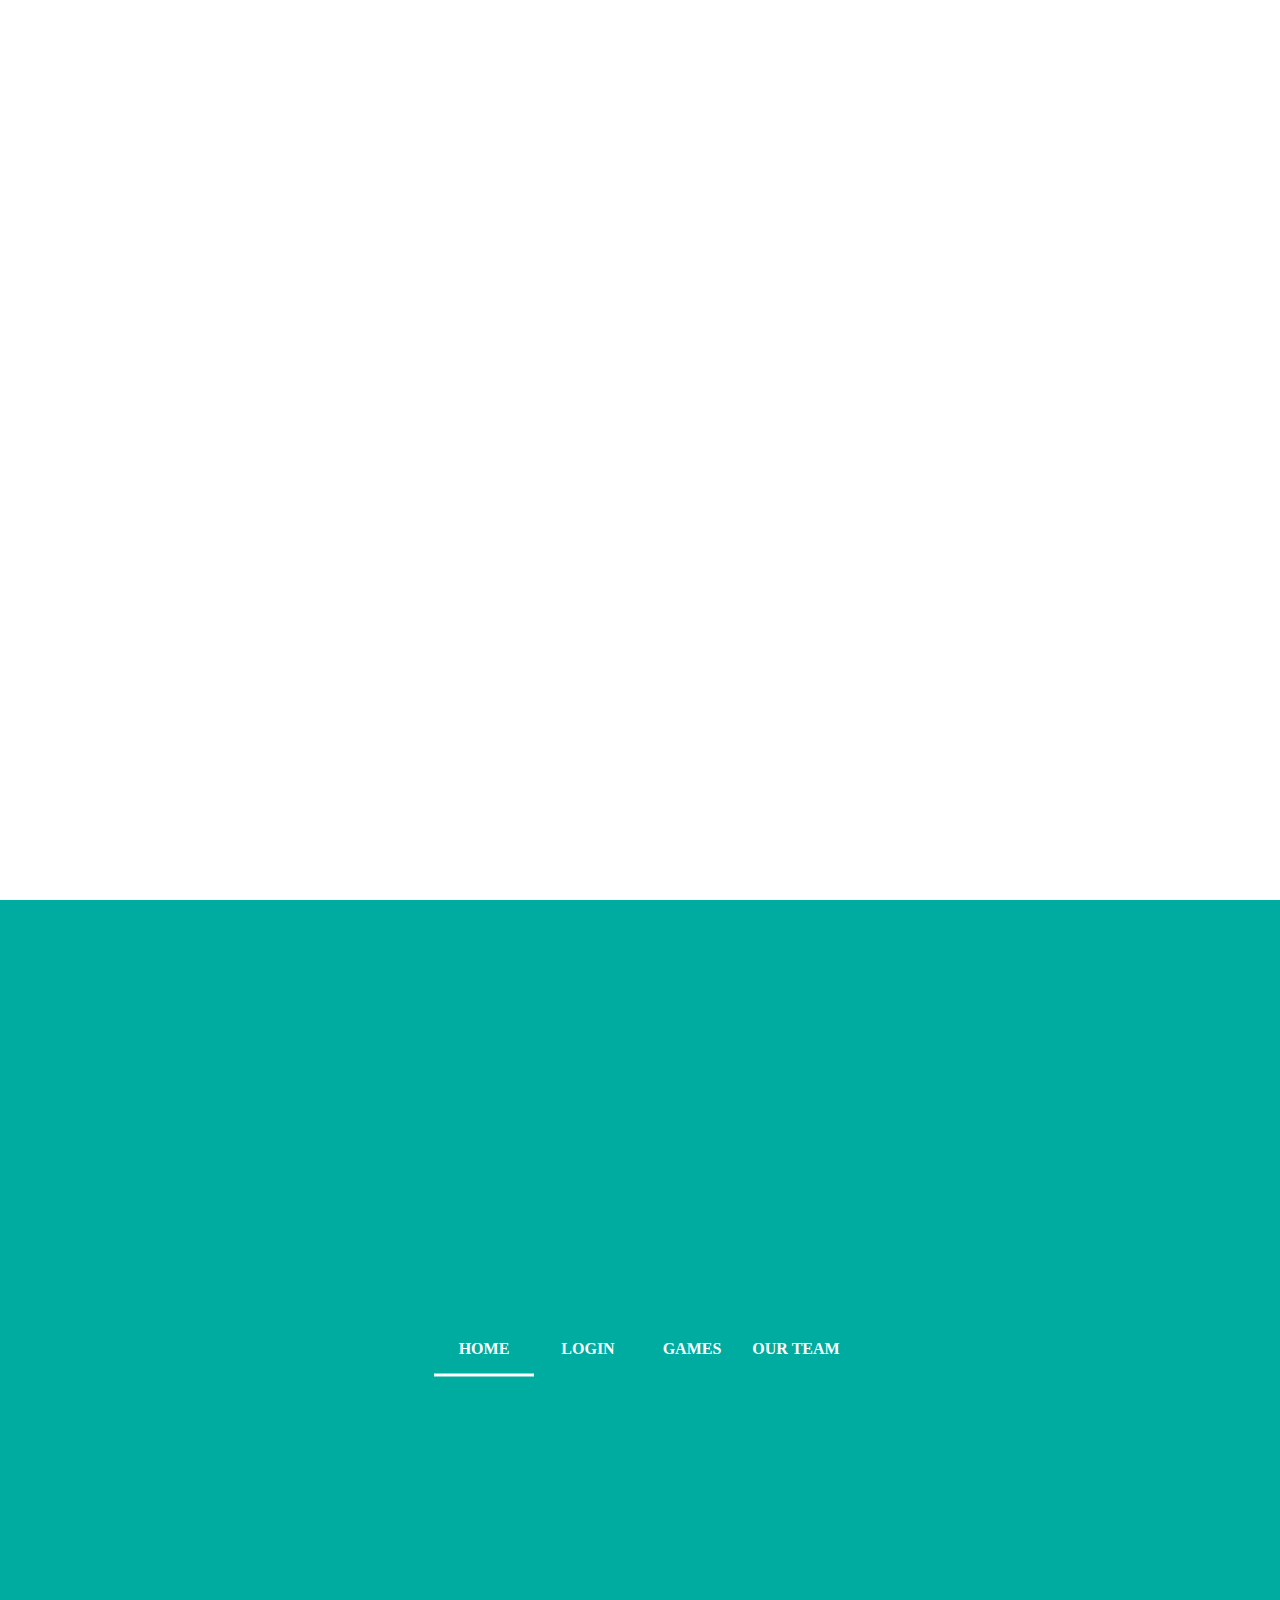
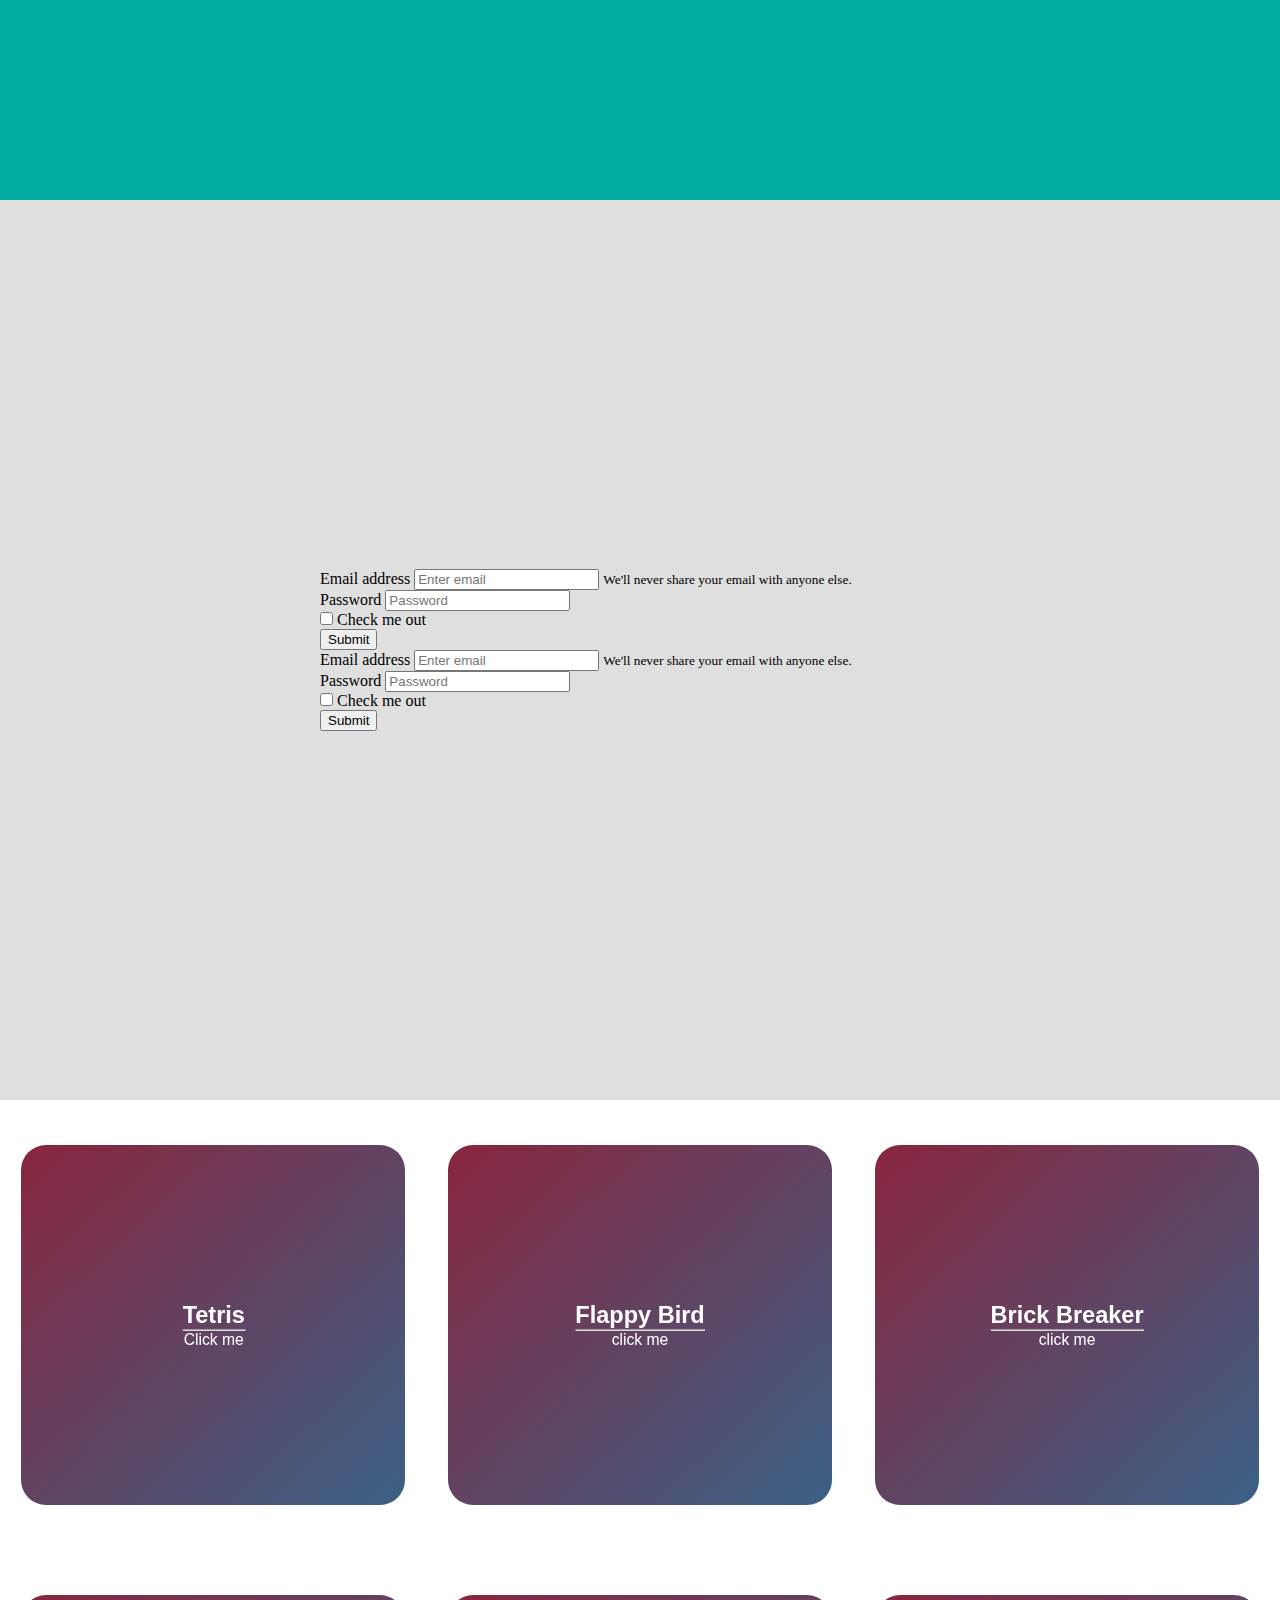
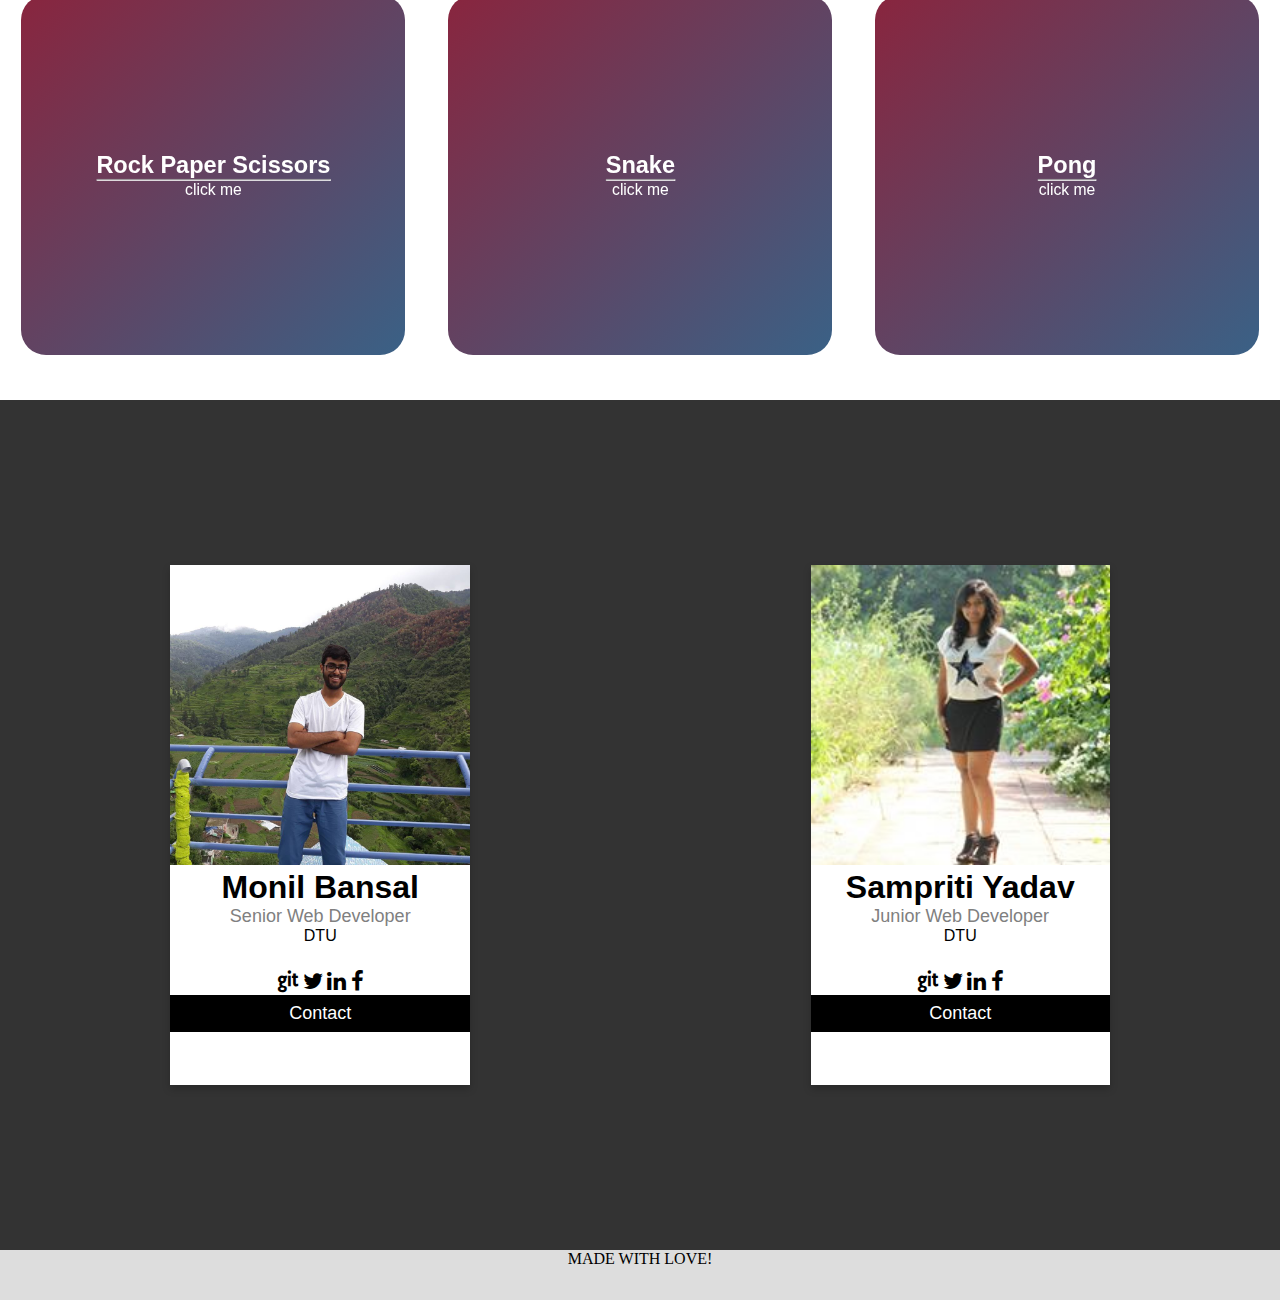
==== commit b7c59de3: "'final'" ====
--- a/home/index.html
+++ b/home/index.html
@@ -11,6 +11,8 @@
     	
 		<nav id="nav">
 			<p id="heading"> Gamy </p>
+          <!--   <a id="dandi" href="#option-container">|</p>
+            <a id="array" href="#option-container">v</p> -->
 		</nav>
 
 		<div id="option-container">
@@ -73,12 +75,12 @@
                     <div class="card-depth">
                       <h2 class="card-text">Tetris</h2>
                       <hr>
-                      <p class="card-text">For 3D rotation</p>
+                      <p class="card-text">Click me</p>
                     </div>
                   </div>
                   <div class="card-contents card-back">
                     <div class="card-depth">
-                      <h2 class="card-text">Tetris</h2>
+                      <h2 class="card-text">The Block Challenge</h2>
                       <hr>
                       <p class="card-text" id="tetris-start">click to start</p>
                     </div>
@@ -90,12 +92,12 @@
                         <div class="card-depth">
                             <h2 class="card-text">Flappy Bird</h2>
                             <hr>
-                            <p class="card-text">For 3D rotation</p>
-                        </div>
-                    </div>
-                    <div class="card-contents card-back">
-                        <div class="card-depth">
-                            <h2 class="card-text">Flappy Bird</h2>
+                            <p class="card-text">click me</p>
+                        </div>
+                    </div>
+                    <div class="card-contents card-back">
+                        <div class="card-depth">
+                            <h2 class="card-text">Fly If You Can!</h2>
                             <hr>
                             <p class="card-text" id="flappy-start">click to start</p>
                         </div>
@@ -105,14 +107,14 @@
                 <div class="card" id="brick">
                     <div class="card-contents card-front">
                         <div class="card-depth">
-                            <h2 class="card-text">Brick</h2>
-                            <hr>
-                            <p class="card-text">For 3D rotation</p>
-                        </div>
-                    </div>
-                    <div class="card-contents card-back">
-                        <div class="card-depth">
-                            <h2 class="card-text">Brick</h2>
+                            <h2 class="card-text">Brick Breaker</h2>
+                            <hr>
+                            <p class="card-text">click me</p>
+                        </div>
+                    </div>
+                    <div class="card-contents card-back">
+                        <div class="card-depth">
+                            <h2 class="card-text">Breack It!</h2>
                             <hr>
                             <p class="card-text" id="brick-start">click to start</p>
                         </div>
@@ -124,12 +126,12 @@
                         <div class="card-depth">
                             <h2 class="card-text">Rock Paper Scissors</h2>
                             <hr>
-                            <p class="card-text">For 3D rotation</p>
-                        </div>
-                    </div>
-                    <div class="card-contents card-back">
-                        <div class="card-depth">
-                            <h2 class="card-text">Rock Paper Scissors</h2>
+                            <p class="card-text">click me</p>
+                        </div>
+                    </div>
+                    <div class="card-contents card-back">
+                        <div class="card-depth">
+                            <h2 class="card-text">Choose Yours!</h2>
                             <hr>
                             <p class="card-text" id="rps-start">click to start</p>
                         </div>
@@ -139,14 +141,14 @@
                 <div class="card" id="snake">
                     <div class="card-contents card-front">
                         <div class="card-depth">
-                            <h2 class="card-text">snake</h2>
-                            <hr>
-                            <p class="card-text">For 3D rotation</p>
-                        </div>
-                    </div>
-                    <div class="card-contents card-back">
-                        <div class="card-depth">
-                            <h2 class="card-text">snake</h2>
+                            <h2 class="card-text">Snake</h2>
+                            <hr>
+                            <p class="card-text">click me</p>
+                        </div>
+                    </div>
+                    <div class="card-contents card-back">
+                        <div class="card-depth">
+                            <h2 class="card-text">Eat It Before It Kills You</h2>
                             <hr>
                             <p class="card-text" id="snake-start">click to start</p>
                         </div>
@@ -156,14 +158,14 @@
                 <div class="card" id="pong">
                     <div class="card-contents card-front">
                         <div class="card-depth">
-                            <h2 class="card-text">PONG</h2>
-                            <hr>
-                            <p class="card-text">For 3D rotation</p>
-                        </div>
-                    </div>
-                    <div class="card-contents card-back">
-                        <div class="card-depth">
-                            <h2 class="card-text">PONG</h2>
+                            <h2 class="card-text">Pong</h2>
+                            <hr>
+                            <p class="card-text">click me</p>
+                        </div>
+                    </div>
+                    <div class="card-contents card-back">
+                        <div class="card-depth">
+                            <h2 class="card-text">Ping The Pong</h2>
                             <hr>
                             <p class="card-text" id="pong-start">click to start</p>
                         </div>
--- a/home/style.css
+++ b/home/style.css
@@ -61,8 +61,33 @@
 	font-weight: bold;
 	font-size:10rem;
 	font-family: sans-serif;
-	opacity: 1.0;
-}
+	opacity: 1;
+}
+#array{
+	position: absolute;
+	z-index: 2;
+	bottom: 1.3%;
+	right: 2.6755555555%;
+	color:white;
+	text-transform: uppercase;
+	font-weight: bold;
+	font-size:2rem;
+	font-family: sans-serif;
+	opacity: 0.5;
+}
+#dandi{
+	position: absolute;
+	z-index: 2;
+	bottom: 3%;
+	right: 3%;
+	color:white;
+	text-transform: uppercase;
+	font-weight: bold;
+	font-size:2rem;
+	font-family: sans-serif;
+	opacity: 0.5;
+}
+
 #option-container{
 	position: relative;
 	scroll-snap-align : start;
